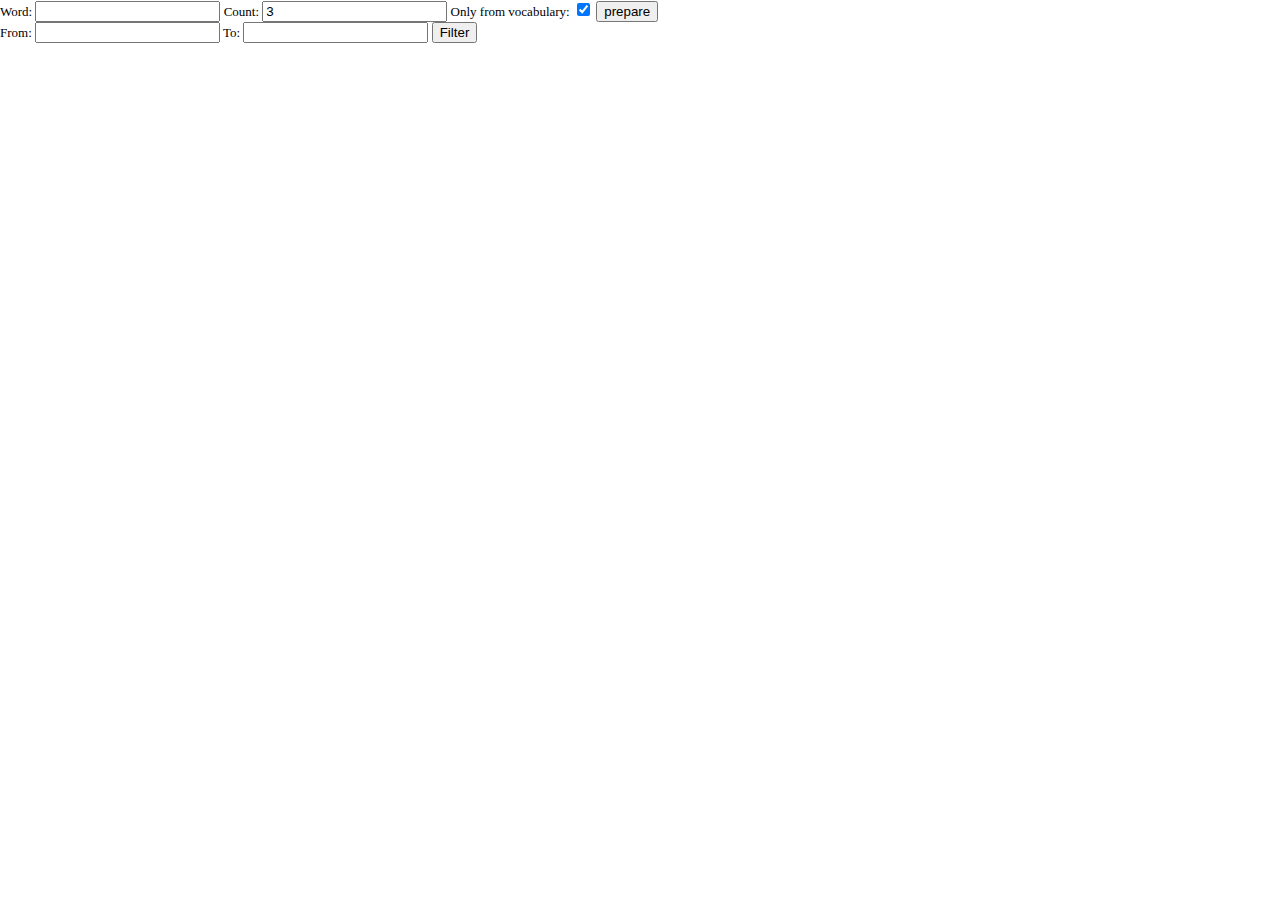
==== words/index.html @ 1f52c147 "Update index.html" ====
<html>
<head>
<meta http-equiv="content-type" content="text/html; charset=utf-8"/>
<meta name="viewport" content="width=device-width, initial-scale=1"/>
<style>
body {
  font: 13px Tahoma;
  margin: 0;
  padding: 0;
}
table {
  border-collapse: collapse;
  border-spacing: 0;
  margin: 0 auto;
}
tr {
  background-color: #DDDDDD;
}
tr:nth-child(odd) {
  background-color: #EEEEEE;
}
th {
  background-color: initial;
  white-space: nowrap;
}
table, td, th {
  border: 1px solid gray;
}
</style>
</head>
<body>                                                        
<label>Word: <input id="word" name="word" value="" onchange="SaveInput(event)"></label>
<label>Count: <input id="count" name="count" value="3" type="number" onchange="SaveInput(event)"></label>
<label>Only from vocabulary: <input id="voc" name="voc" checked="true" type="checkbox" onchange="SaveInput(event)"></label>
<input type="button" value="prepare" onclick="Prepare(event);"><br>
<label>From: <input id="filter_from" name="filter_from" value="" onchange="SaveInput(event)"></label>
<label>To: <input id="filter_to" name="filter_to" value="" onchange="SaveInput(event)"></label>
<input type="button" value="Filter" onclick="Filter(event);"><br>
<table id="values">
</table>
<script>
'use strict';
function IndexSorted(AArray, AValue) 
{
  var LLow = 0;
  var LHigh = AArray.length;
  var LMid;
  while(LLow < LHigh)
  {
    LMid = LLow + LHigh >>> 1;
    if(AArray[LMid] < AValue)
      LLow = LMid + 1;
    else
      LHigh = LMid;
	}
  return LLow;
}

function SortedExists(AArray, AValue)
{
  var LIndex = IndexSorted(AArray, AValue);
  return AValue === AArray[LIndex];
}

function InsertSorted(AArray, AValue) 
{
  var LIndex = IndexSorted(AArray, AValue);
  if(AArray[LIndex] !== AValue)
	  AArray.splice(LIndex, 0, AValue);
}

function Prepare(AEvent)
{
  var LWord = document.getElementById('word').value;
  var LCount = document.getElementById('count').value;
  var LOnlyFromVocabulary = document.getElementById('voc').checked;
  var LList = [];
  /*for(var i = 1; i <= LWord.length; i++)
    Calc(LList, LWord, i);*/
  Calc(LList, LWord, LCount, LOnlyFromVocabulary);
  View(LList);
}

function Calc(AList, AWord, ACount, AOnlyFromVocabulary)
{
  function LAdd(AValues)
  {
    var LElement = '';
    for(var i = 0; i < AValues.length; i++)
      LElement += AWord[AValues[i]];
    if(!AOnlyFromVocabulary || SortedExists(Words, LElement))
      InsertSorted(AList[ACount], LElement);
  }
  function LNext(AValues, AIndexes)
  {
    for(var i = AValues.length - 1; i >= 0; i--)
    {
      AIndexes[AValues[i]] = false;
      if(AValues[i] < AWord.length - 1)
      {
        for(var j = AValues[i] + 1; j < AIndexes.length; j++)
          if(!AIndexes[j])
            break;
        if(j >= AIndexes.length)
          AValues[i] = -1;
        else
        {
          AValues[i] = j;
          AIndexes[j] = true;
          break;
        }
      }
      else
        AValues[i] = -1;
    }
    if(i === -1)
      return false;
    for(i = i + 1; i < AValues.length; i++)
    {
      for(var j = 0; j < AIndexes.length; j++)
        if(!AIndexes[j])
          break;
      AValues[i] = j;
      AIndexes[j] = true;
    }
    return true;
  }
  AList[ACount] = [];
  var LValues = [];
  var LIndexes = [];
  for(var i = 0; i < AWord.length; i++)
    LIndexes[i] = false;

  for(var i = 0; i < ACount; i++)
  {
    LValues.push(i);
    LIndexes[i] = true;
  }
  LAdd(LValues);
  while(LNext(LValues, LIndexes))
    LAdd(LValues)
  AList[ACount] = AList[ACount].sort(function(a,b){ return a.localeCompare(b, 'uk'); });
}

function View(AList)
{
  var LFragHE = document.createDocumentFragment();
  var i, j, LTRHE, LTDHE, LMax = 0;
  LTRHE = LFragHE.appendChild(document.createElement('thead')).appendChild(document.createElement('tr'));
  for(i = 1; i < AList.length; i++)
  {
    if(!AList[i])
      continue;
    LTRHE.appendChild(document.createElement('th')).innerHTML = i;
    if(LMax < AList[i].length)
      LMax = AList[i].length;
  }
  for(i = 0; i < LMax; i++)
  {
    LTRHE = LFragHE.appendChild(document.createElement('tr'));
    for(j = 1; j < AList.length; j++)
    {
      if(!AList[j])
        continue;
          LTDHE = LTRHE.appendChild(document.createElement('td'));
      if(AList[j][i])
        LTDHE.innerHTML = AList[j][i];
    }
  }
  var LTableHE = document.getElementById('values');
  LTableHE.innerHTML = '';
  LTableHE.appendChild(LFragHE);
}

function Filter()
{
  function LVisibleCalc(AText)
  {
    if(LFrom && LTo)
      return (AText > LFrom) && (AText < LTo);
    else
    if(LFrom)
      return (AText > LFrom);
    else
    if(LTo)
      return (AText < LTo);
    else
      return true;
  }
  var LFrom = document.getElementById('filter_from').value;
  var LTo = document.getElementById('filter_to').value;
  var LTableHE = document.getElementById('values');
  var LTDHEs = LTableHE.getElementsByTagName('td');
  for(var i = 0; i < LTDHEs.length; i++)
    LTDHEs[i].style.display = LVisibleCalc(LTDHEs[i].textContent) ? '' : 'none';
}

function LoadInputs()
{
  var LKeys = Object.keys(localStorage);
  var LIdent = 'input_';
  var LHE, LID;
  for(var i = 0; i < LKeys.length; i++)
    if(LKeys[i].substr(0, LIdent.length) === LIdent)
    {
      LID = LKeys[i].substr(LIdent.length);
      LHE = document.getElementById(LID);
      if(LHE)
        if(LHE.type === 'checkbox')
          LHE.checked = JSON.parse(localStorage[LKeys[i]]); 
        else
          LHE.value = localStorage[LKeys[i]];
    }
}

function SaveInput(AEvent)
{
  localStorage.setItem('input_' + AEvent.target.id, 
    AEvent.target.type === 'checkbox' ? AEvent.target.checked : AEvent.target.value);
}

var Words = [];
function WordsLoad()
{
  function LProcess(AEvent)
  {
    if(LRequest.readyState === XMLHttpRequest.DONE && LRequest.status === 200)
      Words = LRequest.responseText.split(location.protocol === 'file:' ? '\r\n' : '\n').sort();
  }
  if(Words.length)
    return;
  var LRequest = new XMLHttpRequest();
  LRequest.open('GET', 'nom2.csv', true);
  LRequest.onreadystatechange = LProcess;
  LRequest.send();
}
WordsLoad();
LoadInputs();
</script>
</body>
</html>
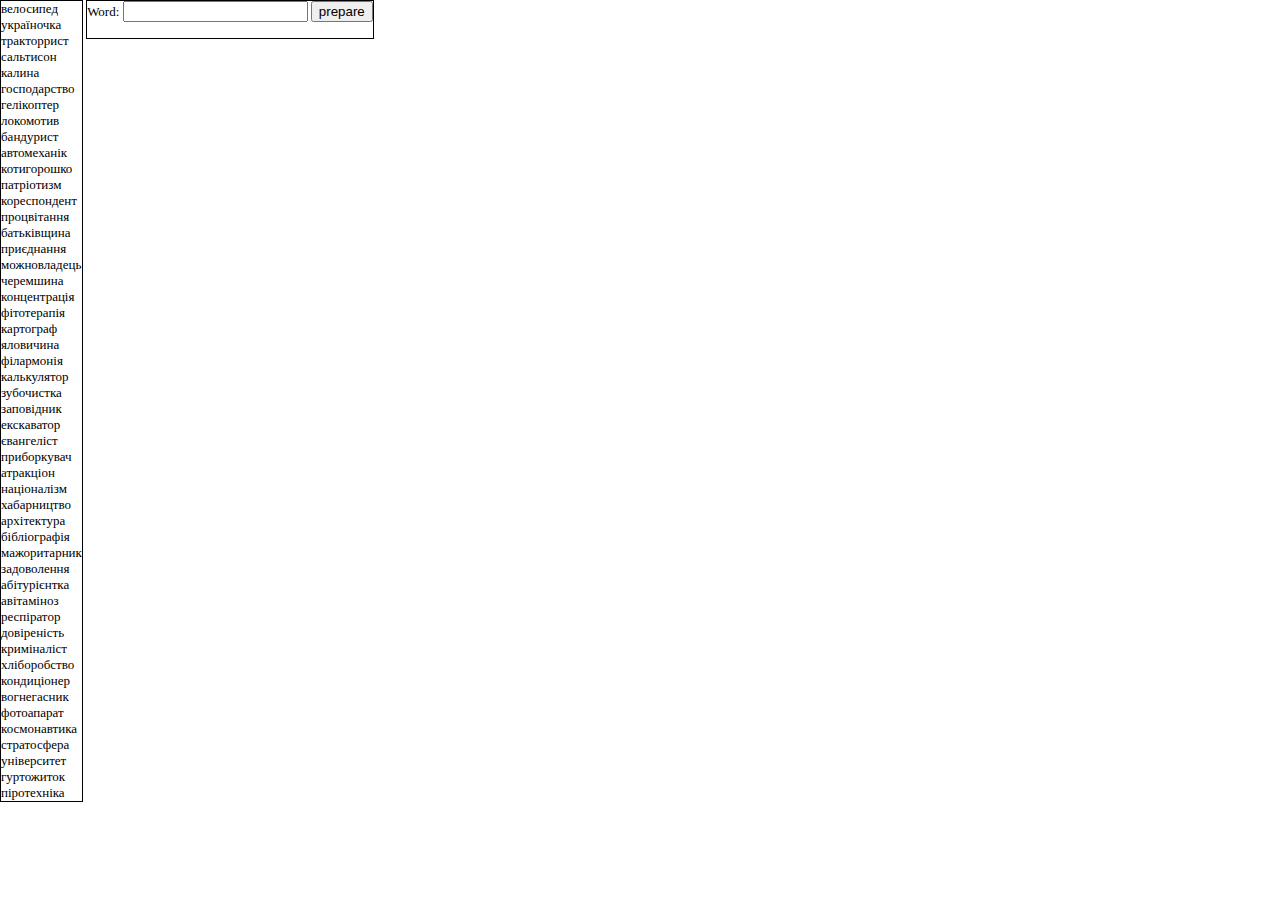
==== commit de8ca848: "t" ====
--- a/words/index.html
+++ b/words/index.html
@@ -2,240 +2,21 @@
 <head>
 <meta http-equiv="content-type" content="text/html; charset=utf-8"/>
 <meta name="viewport" content="width=device-width, initial-scale=1"/>
-<style>
-body {
-  font: 13px Tahoma;
-  margin: 0;
-  padding: 0;
-}
-table {
-  border-collapse: collapse;
-  border-spacing: 0;
-  margin: 0 auto;
-}
-tr {
-  background-color: #DDDDDD;
-}
-tr:nth-child(odd) {
-  background-color: #EEEEEE;
-}
-th {
-  background-color: initial;
-  white-space: nowrap;
-}
-table, td, th {
-  border: 1px solid gray;
-}
-</style>
+<link rel="stylesheet" href="main.css"/>
 </head>
-<body>                                                        
-<label>Word: <input id="word" name="word" value="" onchange="SaveInput(event)"></label>
-<label>Count: <input id="count" name="count" value="3" type="number" onchange="SaveInput(event)"></label>
-<label>Only from vocabulary: <input id="voc" name="voc" checked="true" type="checkbox" onchange="SaveInput(event)"></label>
-<input type="button" value="prepare" onclick="Prepare(event);"><br>
-<label>From: <input id="filter_from" name="filter_from" value="" onchange="SaveInput(event)"></label>
-<label>To: <input id="filter_to" name="filter_to" value="" onchange="SaveInput(event)"></label>
-<input type="button" value="Filter" onclick="Filter(event);"><br>
-<table id="values">
-</table>
-<script>
-'use strict';
-function IndexSorted(AArray, AValue) 
-{
-  var LLow = 0;
-  var LHigh = AArray.length;
-  var LMid;
-  while(LLow < LHigh)
-  {
-    LMid = LLow + LHigh >>> 1;
-    if(AArray[LMid] < AValue)
-      LLow = LMid + 1;
-    else
-      LHigh = LMid;
-	}
-  return LLow;
-}
-
-function SortedExists(AArray, AValue)
-{
-  var LIndex = IndexSorted(AArray, AValue);
-  return AValue === AArray[LIndex];
-}
-
-function InsertSorted(AArray, AValue) 
-{
-  var LIndex = IndexSorted(AArray, AValue);
-  if(AArray[LIndex] !== AValue)
-	  AArray.splice(LIndex, 0, AValue);
-}
-
-function Prepare(AEvent)
-{
-  var LWord = document.getElementById('word').value;
-  var LCount = document.getElementById('count').value;
-  var LOnlyFromVocabulary = document.getElementById('voc').checked;
-  var LList = [];
-  /*for(var i = 1; i <= LWord.length; i++)
-    Calc(LList, LWord, i);*/
-  Calc(LList, LWord, LCount, LOnlyFromVocabulary);
-  View(LList);
-}
-
-function Calc(AList, AWord, ACount, AOnlyFromVocabulary)
-{
-  function LAdd(AValues)
-  {
-    var LElement = '';
-    for(var i = 0; i < AValues.length; i++)
-      LElement += AWord[AValues[i]];
-    if(!AOnlyFromVocabulary || SortedExists(Words, LElement))
-      InsertSorted(AList[ACount], LElement);
-  }
-  function LNext(AValues, AIndexes)
-  {
-    for(var i = AValues.length - 1; i >= 0; i--)
-    {
-      AIndexes[AValues[i]] = false;
-      if(AValues[i] < AWord.length - 1)
-      {
-        for(var j = AValues[i] + 1; j < AIndexes.length; j++)
-          if(!AIndexes[j])
-            break;
-        if(j >= AIndexes.length)
-          AValues[i] = -1;
-        else
-        {
-          AValues[i] = j;
-          AIndexes[j] = true;
-          break;
-        }
-      }
-      else
-        AValues[i] = -1;
-    }
-    if(i === -1)
-      return false;
-    for(i = i + 1; i < AValues.length; i++)
-    {
-      for(var j = 0; j < AIndexes.length; j++)
-        if(!AIndexes[j])
-          break;
-      AValues[i] = j;
-      AIndexes[j] = true;
-    }
-    return true;
-  }
-  AList[ACount] = [];
-  var LValues = [];
-  var LIndexes = [];
-  for(var i = 0; i < AWord.length; i++)
-    LIndexes[i] = false;
-
-  for(var i = 0; i < ACount; i++)
-  {
-    LValues.push(i);
-    LIndexes[i] = true;
-  }
-  LAdd(LValues);
-  while(LNext(LValues, LIndexes))
-    LAdd(LValues)
-  AList[ACount] = AList[ACount].sort(function(a,b){ return a.localeCompare(b, 'uk'); });
-}
-
-function View(AList)
-{
-  var LFragHE = document.createDocumentFragment();
-  var i, j, LTRHE, LTDHE, LMax = 0;
-  LTRHE = LFragHE.appendChild(document.createElement('thead')).appendChild(document.createElement('tr'));
-  for(i = 1; i < AList.length; i++)
-  {
-    if(!AList[i])
-      continue;
-    LTRHE.appendChild(document.createElement('th')).innerHTML = i;
-    if(LMax < AList[i].length)
-      LMax = AList[i].length;
-  }
-  for(i = 0; i < LMax; i++)
-  {
-    LTRHE = LFragHE.appendChild(document.createElement('tr'));
-    for(j = 1; j < AList.length; j++)
-    {
-      if(!AList[j])
-        continue;
-          LTDHE = LTRHE.appendChild(document.createElement('td'));
-      if(AList[j][i])
-        LTDHE.innerHTML = AList[j][i];
-    }
-  }
-  var LTableHE = document.getElementById('values');
-  LTableHE.innerHTML = '';
-  LTableHE.appendChild(LFragHE);
-}
-
-function Filter()
-{
-  function LVisibleCalc(AText)
-  {
-    if(LFrom && LTo)
-      return (AText > LFrom) && (AText < LTo);
-    else
-    if(LFrom)
-      return (AText > LFrom);
-    else
-    if(LTo)
-      return (AText < LTo);
-    else
-      return true;
-  }
-  var LFrom = document.getElementById('filter_from').value;
-  var LTo = document.getElementById('filter_to').value;
-  var LTableHE = document.getElementById('values');
-  var LTDHEs = LTableHE.getElementsByTagName('td');
-  for(var i = 0; i < LTDHEs.length; i++)
-    LTDHEs[i].style.display = LVisibleCalc(LTDHEs[i].textContent) ? '' : 'none';
-}
-
-function LoadInputs()
-{
-  var LKeys = Object.keys(localStorage);
-  var LIdent = 'input_';
-  var LHE, LID;
-  for(var i = 0; i < LKeys.length; i++)
-    if(LKeys[i].substr(0, LIdent.length) === LIdent)
-    {
-      LID = LKeys[i].substr(LIdent.length);
-      LHE = document.getElementById(LID);
-      if(LHE)
-        if(LHE.type === 'checkbox')
-          LHE.checked = JSON.parse(localStorage[LKeys[i]]); 
-        else
-          LHE.value = localStorage[LKeys[i]];
-    }
-}
-
-function SaveInput(AEvent)
-{
-  localStorage.setItem('input_' + AEvent.target.id, 
-    AEvent.target.type === 'checkbox' ? AEvent.target.checked : AEvent.target.value);
-}
-
-var Words = [];
-function WordsLoad()
-{
-  function LProcess(AEvent)
-  {
-    if(LRequest.readyState === XMLHttpRequest.DONE && LRequest.status === 200)
-      Words = LRequest.responseText.split(location.protocol === 'file:' ? '\r\n' : '\n').sort();
-  }
-  if(Words.length)
-    return;
-  var LRequest = new XMLHttpRequest();
-  LRequest.open('GET', 'nom2.csv', true);
-  LRequest.onreadystatechange = LProcess;
-  LRequest.send();
-}
-WordsLoad();
-LoadInputs();
-</script>
+<body>
+<div id="words" style="border:1px solid;display:inline-block;cursor:pointer;" onclick="WordSelect(event)"></div>
+<div style="border:1px solid;display:inline-block;vertical-align:top;">
+  <label>Word: <input id="word" name="word" value="" onchange="SaveInput(event)"></label>
+  <!--label>Count: <input id="count" name="count" value="3" type="number" onchange="SaveInput(event)"></label-->
+  <!--label>Only from vocabulary: <input id="voc" name="voc" checked="true" type="checkbox" onchange="SaveInput(event)"></label-->
+  <input type="button" value="prepare" onclick="Prepare(event);"><br>
+  <!--label>From: <input id="filter_from" name="filter_from" value="" onchange="SaveInput(event)"></label-->
+  <!--label>To: <input id="filter_to" name="filter_to" value="" onchange="SaveInput(event)"></label-->
+  <!--input type="button" value="Filter" onclick="Filter(event);"--><br>
+  <table id="values"></table>
+</div>
+<script src="nom2.js"></script>
+<script src="main.js"></script>
 </body>
-</html>
+</html>--- a/words/main.css
+++ b/words/main.css
@@ -0,0 +1,23 @@
+body {
+  font: 13px Tahoma;
+  margin: 0;
+  padding: 0;
+}
+table {
+  border-collapse: collapse;
+  border-spacing: 0;
+  margin: 0 auto;
+}
+tr {
+  background-color: #DDDDDD;
+}
+tr:nth-child(odd) {
+  background-color: #EEEEEE;
+}
+th {
+  background-color: initial;
+  white-space: nowrap;
+}
+table, td, th {
+  border: 1px solid gray;
+}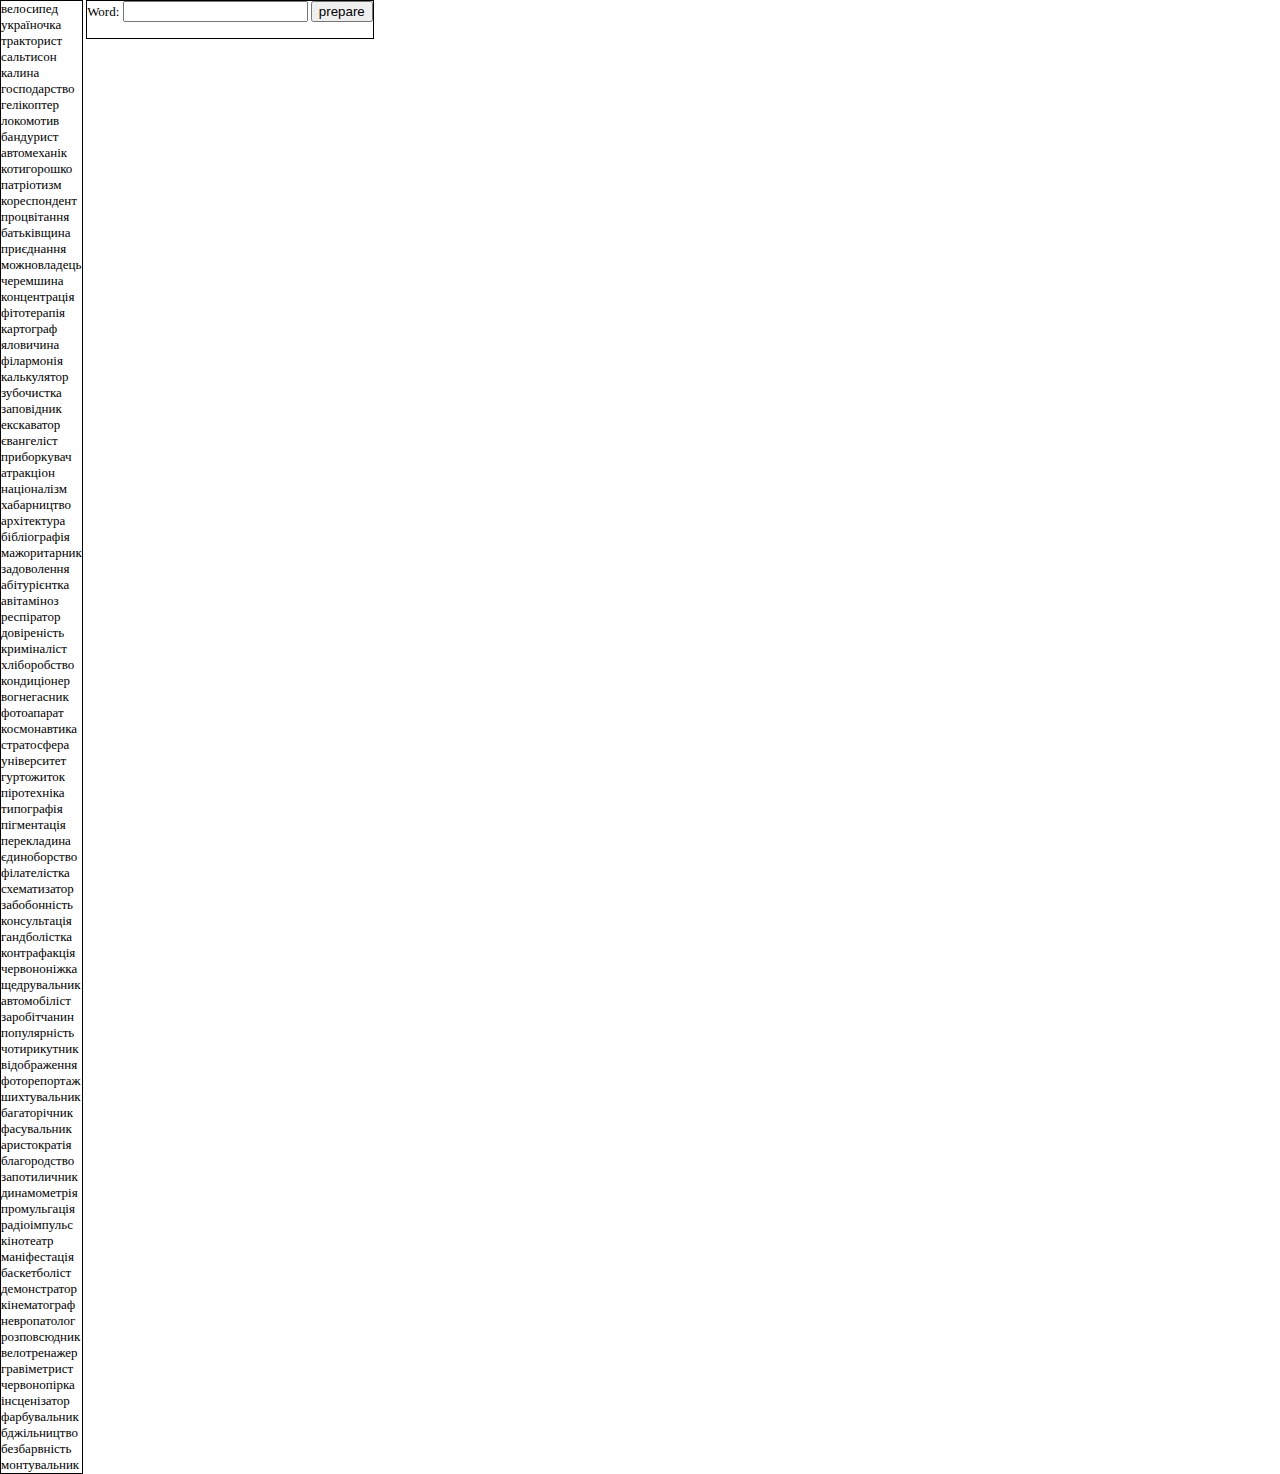
==== commit 6197fa8c: "Update index.html" ====
--- a/words/index.html
+++ b/words/index.html
@@ -17,6 +17,6 @@
   <table id="values"></table>
 </div>
 <script src="nom2.js"></script>
-<script src="main.js"></script>
+<script src="main.js?1"></script>
 </body>
-</html>+</html>
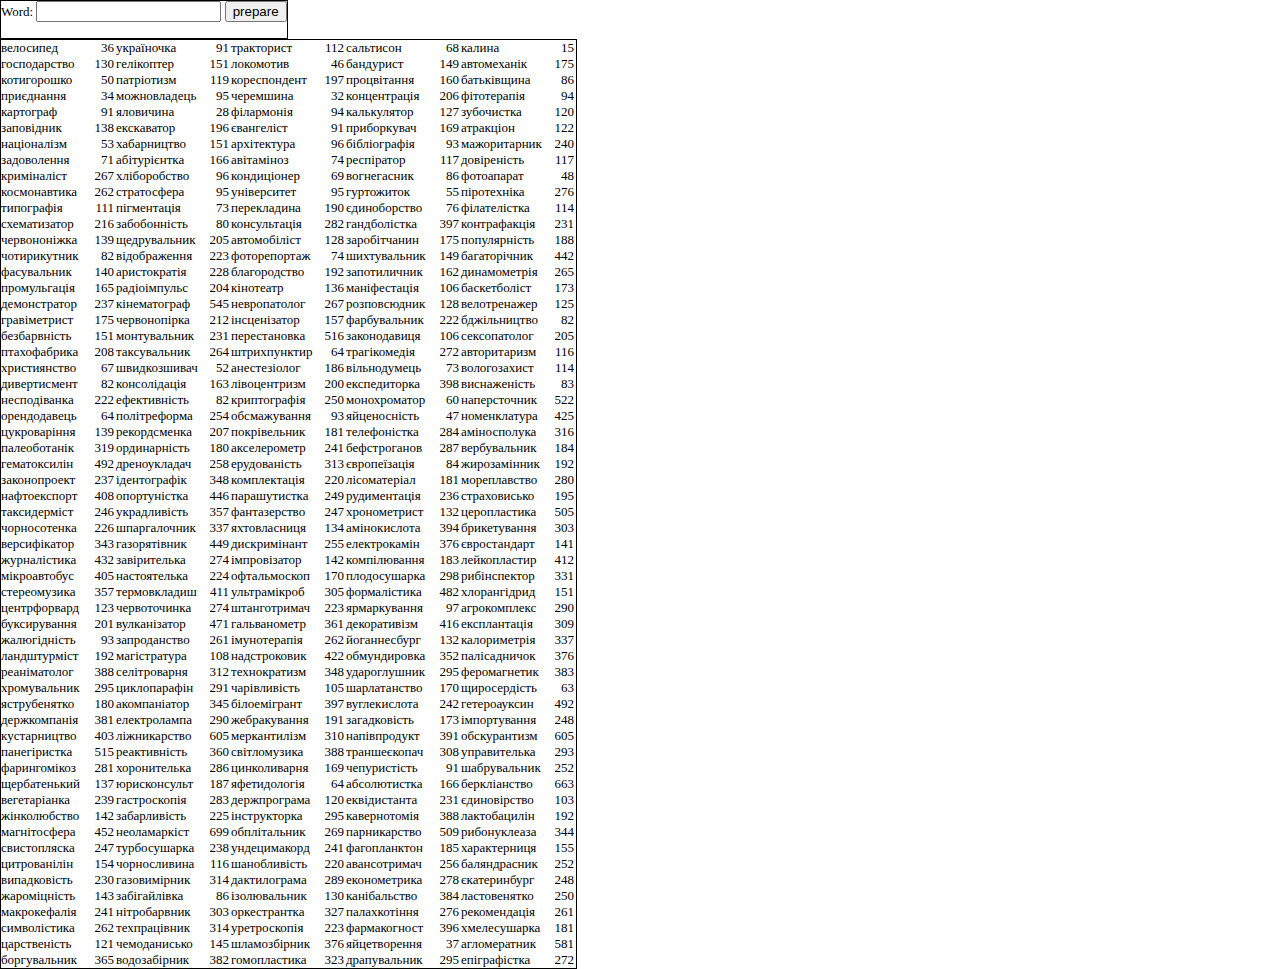
==== commit 3260773f: "a" ====
--- a/words/index.html
+++ b/words/index.html
@@ -3,17 +3,22 @@
 <meta http-equiv="content-type" content="text/html; charset=utf-8"/>
 <meta name="viewport" content="width=device-width, initial-scale=1"/>
 <link rel="stylesheet" href="main.css"/>
+<title>Слова зі слова</title>
 </head>
 <body>
-<div id="words" style="border:1px solid;display:inline-block;cursor:pointer;" onclick="WordSelect(event)"></div>
-<div style="border:1px solid;display:inline-block;vertical-align:top;">
-  <label>Word: <input id="word" name="word" value="" onchange="SaveInput(event)"></label>
-  <!--label>Count: <input id="count" name="count" value="3" type="number" onchange="SaveInput(event)"></label-->
-  <!--label>Only from vocabulary: <input id="voc" name="voc" checked="true" type="checkbox" onchange="SaveInput(event)"></label-->
-  <input type="button" value="prepare" onclick="Prepare(event);"><br>
-  <!--label>From: <input id="filter_from" name="filter_from" value="" onchange="SaveInput(event)"></label-->
-  <!--label>To: <input id="filter_to" name="filter_to" value="" onchange="SaveInput(event)"></label-->
-  <!--input type="button" value="Filter" onclick="Filter(event);"--><br>
+<div style="display: inline-block;vertical-align:top;">
+  <div style="border:1px solid;display:inline-block;">
+    <label>Word: <input id="word" name="word" value="" onchange="SaveInput(event)"></label>
+    <!--label>Count: <input id="count" name="count" value="3" type="number" onchange="SaveInput(event)"></label-->
+    <!--label>Only from vocabulary: <input id="voc" name="voc" checked="true" type="checkbox" onchange="SaveInput(event)"></label-->
+    <input type="button" value="prepare" onclick="Prepare(event);"><br>
+    <!--label>From: <input id="filter_from" name="filter_from" value="" onchange="SaveInput(event)"></label-->
+    <!--label>To: <input id="filter_to" name="filter_to" value="" onchange="SaveInput(event)"></label-->
+    <!--input type="button" value="Filter" onclick="Filter(event);"--><br>
+  </div><br>
+  <div id="words" class="words" onclick="WordSelect(event)"></div>
+</div>
+<div style="display: inline-block;">
   <table id="values"></table>
 </div>
 <script src="nom2.js"></script>
--- a/words/main.css
+++ b/words/main.css
@@ -20,4 +20,18 @@
 }
 table, td, th {
   border: 1px solid gray;
+}
+.words {
+  border: 1px solid;
+  display: inline-block;
+  width: 575px;
+}
+.word {
+  cursor: pointer;
+  float: left;
+  width: 115px;
+}
+.word-count {
+  float: right;
+  padding-right: 2px;
 }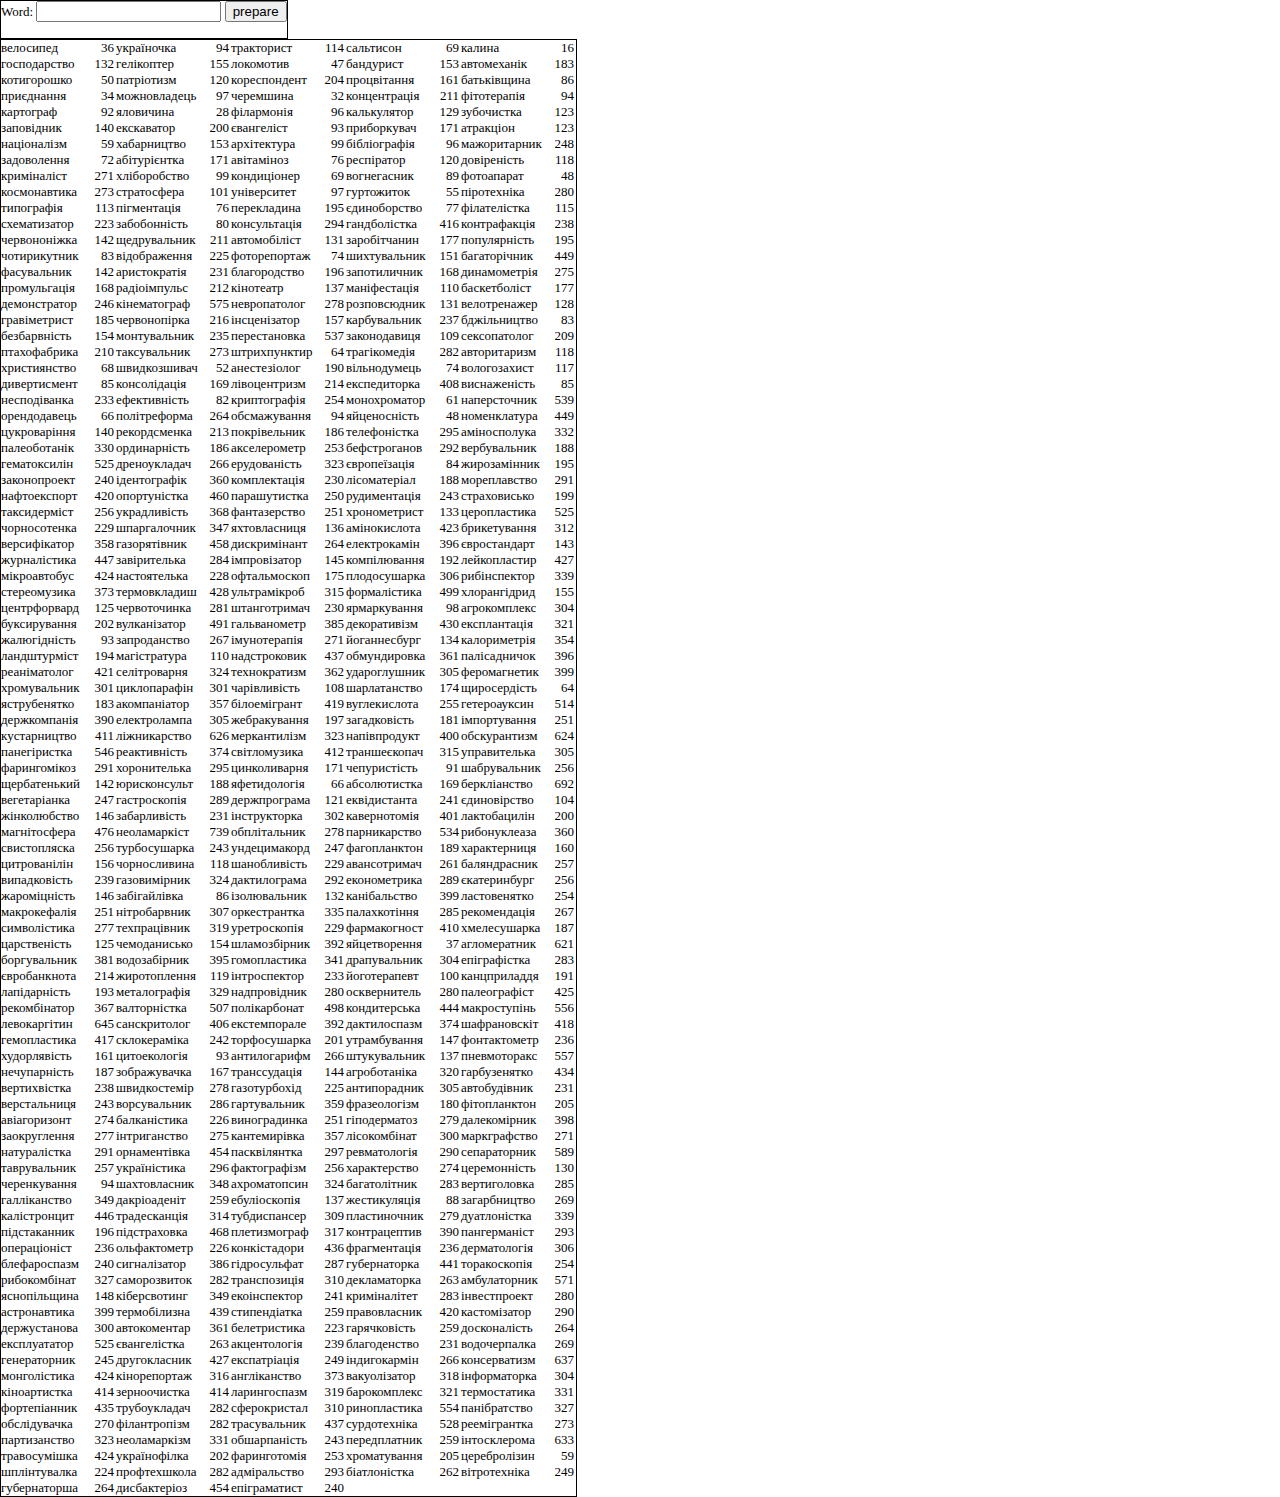
==== commit a23cbb83: "Add files via upload" ====
--- a/words/index.html
+++ b/words/index.html
@@ -21,6 +21,7 @@
 <div style="display: inline-block;">
   <table id="values"></table>
 </div>
+<script src="nomPrev.js"></script>
 <script src="nom2.js"></script>
 <script src="main.js?1"></script>
 </body>
--- a/words/main.css
+++ b/words/main.css
@@ -34,4 +34,7 @@
 .word-count {
   float: right;
   padding-right: 2px;
+}
+.is-new {
+  background-color: aquamarine;
 }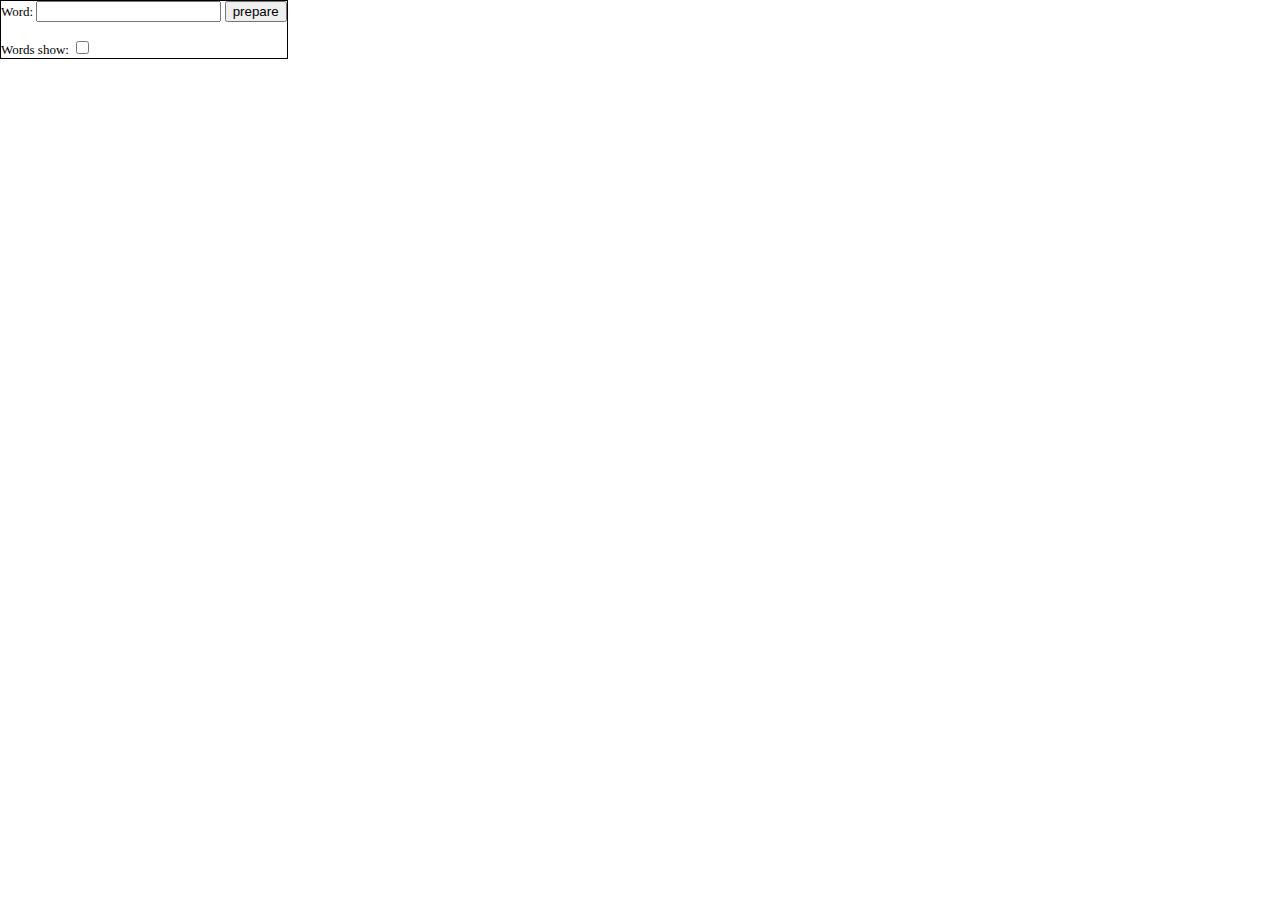
==== commit d33adc66: "aa" ====
--- a/words/index.html
+++ b/words/index.html
@@ -7,18 +7,19 @@
 </head>
 <body>
 <div style="display: inline-block;vertical-align:top;">
-  <div style="border:1px solid;display:inline-block;">
+  <form style="border:1px solid;display:inline-block;" onsubmit="Prepare(event)">
     <label>Word: <input id="word" name="word" value="" onchange="SaveInput(event)"></label>
     <!--label>Count: <input id="count" name="count" value="3" type="number" onchange="SaveInput(event)"></label-->
     <!--label>Only from vocabulary: <input id="voc" name="voc" checked="true" type="checkbox" onchange="SaveInput(event)"></label-->
-    <input type="button" value="prepare" onclick="Prepare(event);"><br>
+    <input type="button" value="prepare" onclick="Prepare(event)"><br>
     <!--label>From: <input id="filter_from" name="filter_from" value="" onchange="SaveInput(event)"></label-->
     <!--label>To: <input id="filter_to" name="filter_to" value="" onchange="SaveInput(event)"></label-->
     <!--input type="button" value="Filter" onclick="Filter(event);"--><br>
-  </div><br>
-  <div id="words" class="words" onclick="WordSelect(event)"></div>
+    <label>Words show: <input id="words_show" name="words_show" type="checkbox" onchange="document.getElementById('words').classList.toggle('hidden')"></label>
+  </form><br>
+  <div id="words" class="words hidden" onclick="WordSelect(event)"></div>
 </div>
-<div style="display: inline-block;">
+<div  style="display: inline-block;">
   <table id="values"></table>
 </div>
 <script src="nomPrev.js"></script>
--- a/words/main.css
+++ b/words/main.css
@@ -37,4 +37,7 @@
 }
 .is-new {
   background-color: aquamarine;
+}
+.hidden {
+  display: none;
 }